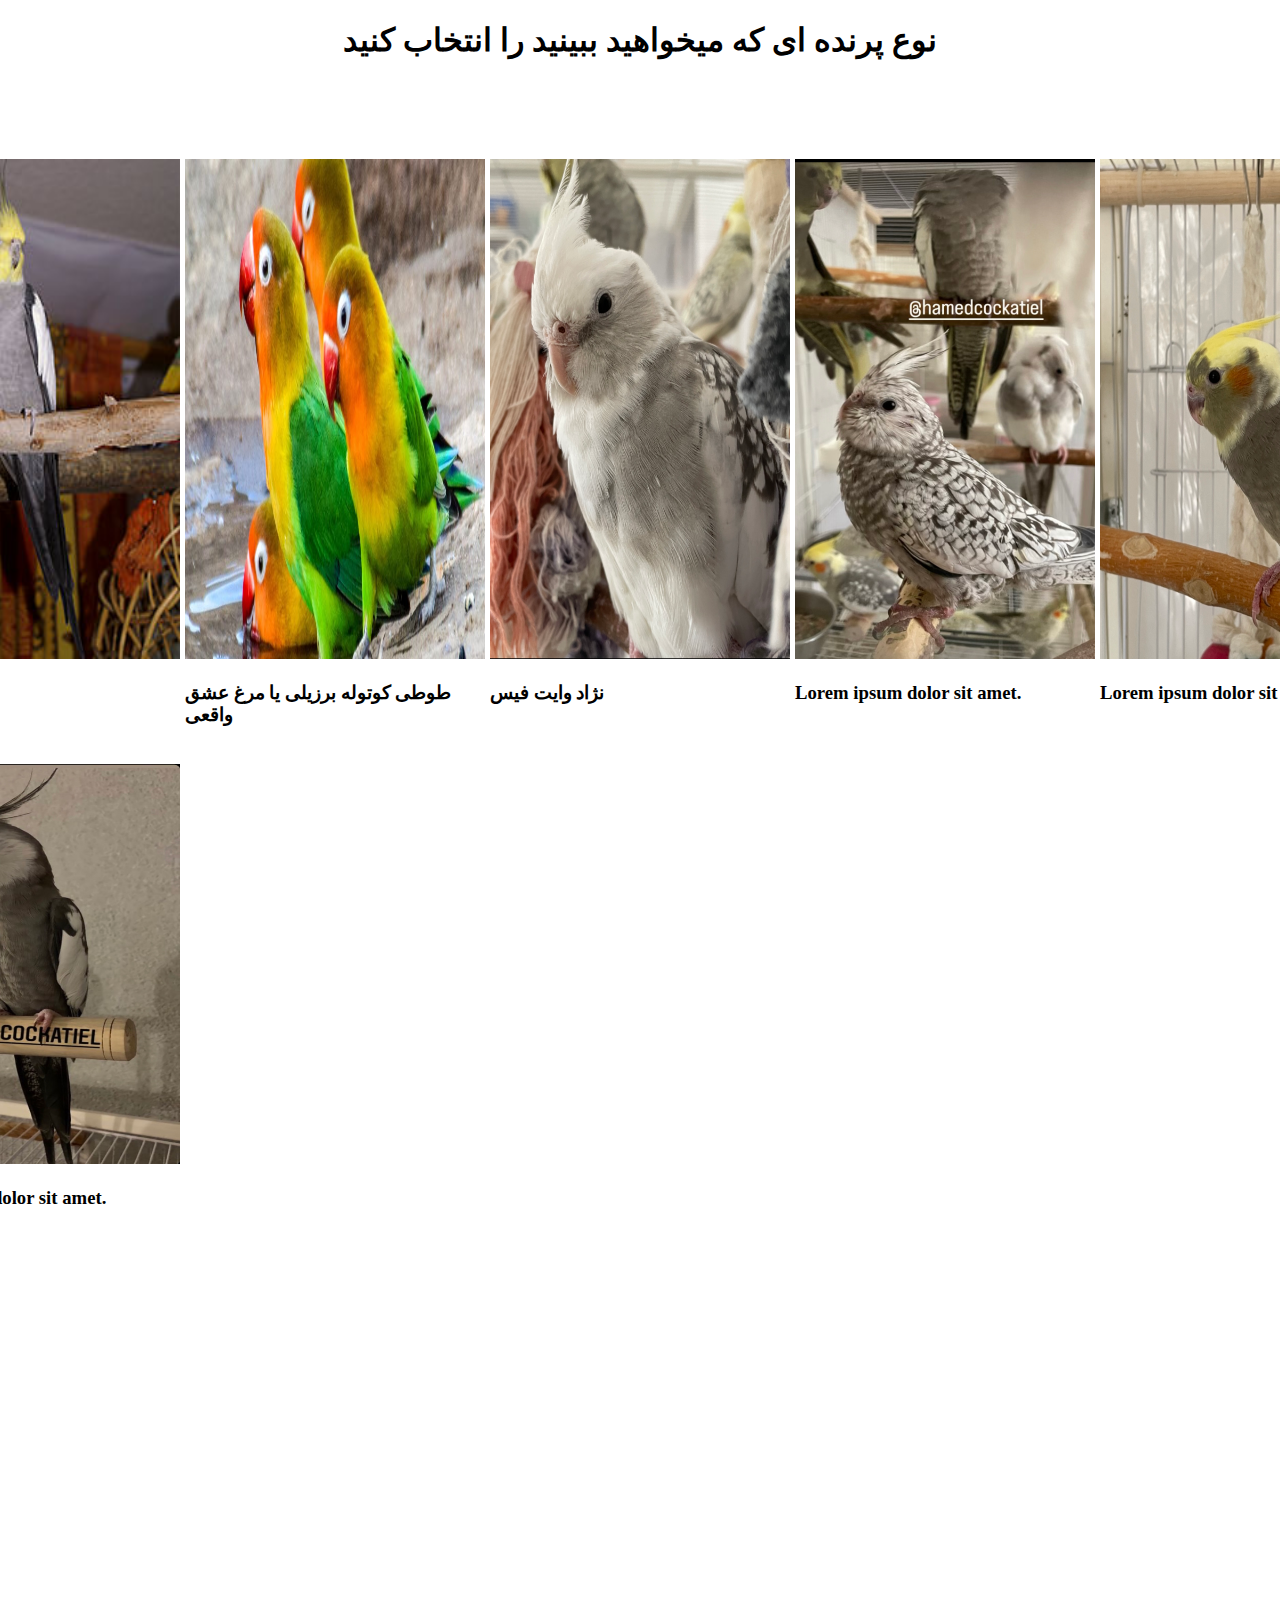
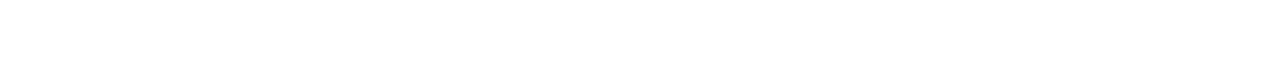
==== index.html @ 98da76b0 "Add files via upload" ====
<!DOCTYPE html>
<html lang="en">
<head>
    <meta charset="UTF-8">
    <meta http-equiv="X-UA-Compatible" content="IE=edge">
    <meta name="viewport" content="width=device-width, initial-scale=1.0">
    <title>Document</title>
    <style>
.board {
    display: grid;
    grid-template-columns: repeat(5, 300px);
    grid-template-rows: repeat(3, 500px);
    width: 100%;
    height: 100%;
    gap: 5px;
    margin: 0 auto;
    justify-content: center;
    box-shadow: 10px blue;
    margin-top: 100px;
}
@media screen and (max-width: 968px) {


    .board {
    display: grid;
    grid-template-columns: repeat(1, 300px);
    grid-template-rows: repeat(10, 500px);
    width: 100%;
    height: 100%;
    gap: 5px;
    margin: 0 auto;
    justify-content: center;
    box-shadow: 10px blue;
    margin-top: 100px;
}
.xo {
    background: linear-gradient(45deg, #001aff, #39b300, #00640a, #005458, #ffea00, #c300ff, #b35700, #140064, #0c0058);
    margin-top: 100px;
}





}
img {
    width: 100%;
    height: 100%;

}
.xo {
    background: linear-gradient(45deg, #001aff, #39b300, #00640a, #005458, #ffea00, #c300ff, #b35700, #140064, #0c0058);
    
}
.xo:hover {
    background: linear-gradient(45deg, #001aff, #39b300, #00640a, #005458, #ffea00, #c300ff, #b35700, #140064, #0c0058);
    box-shadow: black 5px 5px;
}
h3 {

}
.xoo {
    background: linear-gradient(45deg, #001aff, #39b300, #00640a, #005458, #ffea00, #c300ff, #b35700, #140064, #0c0058);
    margin-top: 100px;
}

h1 {
    display: flex;
    justify-content: center;
}


    </style>
</head>
<body>
    <h1>نوع پرنده ای که میخواهید ببینید را انتخاب کنید </h1>
    <div class="choes">
    <div class="board">
        <div class="xo"><a href="holandy .html"><img src="220px-Cockatielmale.jpg" alt=""></a><h3> عروس هلندی</h3></div>
        <div class="xo"><a href="white-face.html"><img src="fl1a-1180x520.jpg" alt=""></a><h3>طوطی کوتوله برزیلی یا مرغ عشق واقعی</h3></div>
        <div class="xo"><a href="whitefaced.html"><img src="IMG_E1520.JPG" alt=""></a><h3>نژاد وایت فیس</h3></div>
        <div class="xo"><a href="index.html"><img src="IMG_E1522.JPG" alt=""></a><h3>Lorem ipsum dolor sit amet.</h3></div>
        <div class="xo"><a href="index.html"><img src="IMG_E1523.JPG" alt=""></a><h3>Lorem ipsum dolor sit amet.</h3></div>
        <div class="xoo"><a href="index.html"><img src="IMG_E1519.JPG" alt=""></a><h3>Lorem ipsum dolor sit amet.</h3></div>

    </div>
    </div>

</body>
</html>
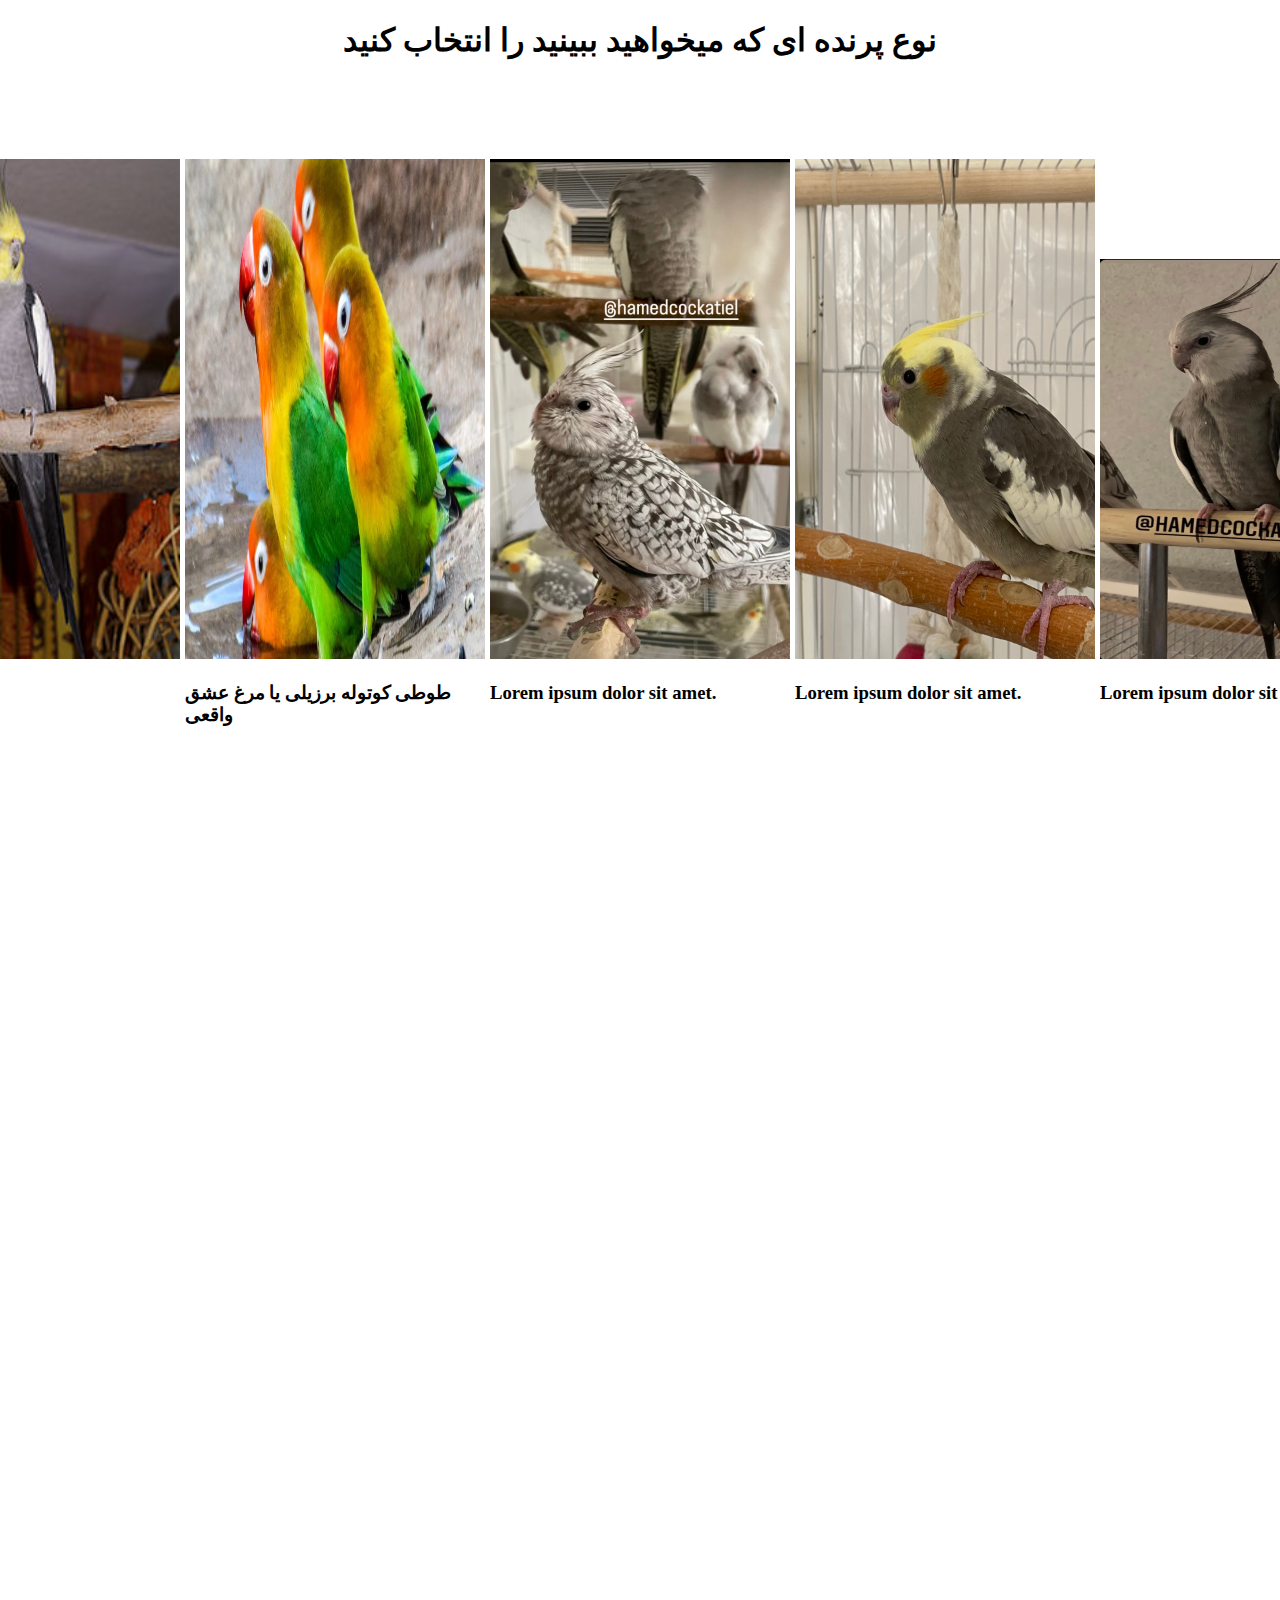
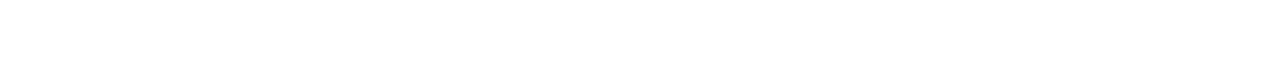
==== commit f711ea61: "Update index.html" ====
--- a/index.html
+++ b/index.html
@@ -78,7 +78,6 @@
     <div class="board">
         <div class="xo"><a href="holandy .html"><img src="220px-Cockatielmale.jpg" alt=""></a><h3> عروس هلندی</h3></div>
         <div class="xo"><a href="white-face.html"><img src="fl1a-1180x520.jpg" alt=""></a><h3>طوطی کوتوله برزیلی یا مرغ عشق واقعی</h3></div>
-        <div class="xo"><a href="whitefaced.html"><img src="IMG_E1520.JPG" alt=""></a><h3>نژاد وایت فیس</h3></div>
         <div class="xo"><a href="index.html"><img src="IMG_E1522.JPG" alt=""></a><h3>Lorem ipsum dolor sit amet.</h3></div>
         <div class="xo"><a href="index.html"><img src="IMG_E1523.JPG" alt=""></a><h3>Lorem ipsum dolor sit amet.</h3></div>
         <div class="xoo"><a href="index.html"><img src="IMG_E1519.JPG" alt=""></a><h3>Lorem ipsum dolor sit amet.</h3></div>
@@ -87,4 +86,4 @@
     </div>
 
 </body>
-</html> +</html> 
